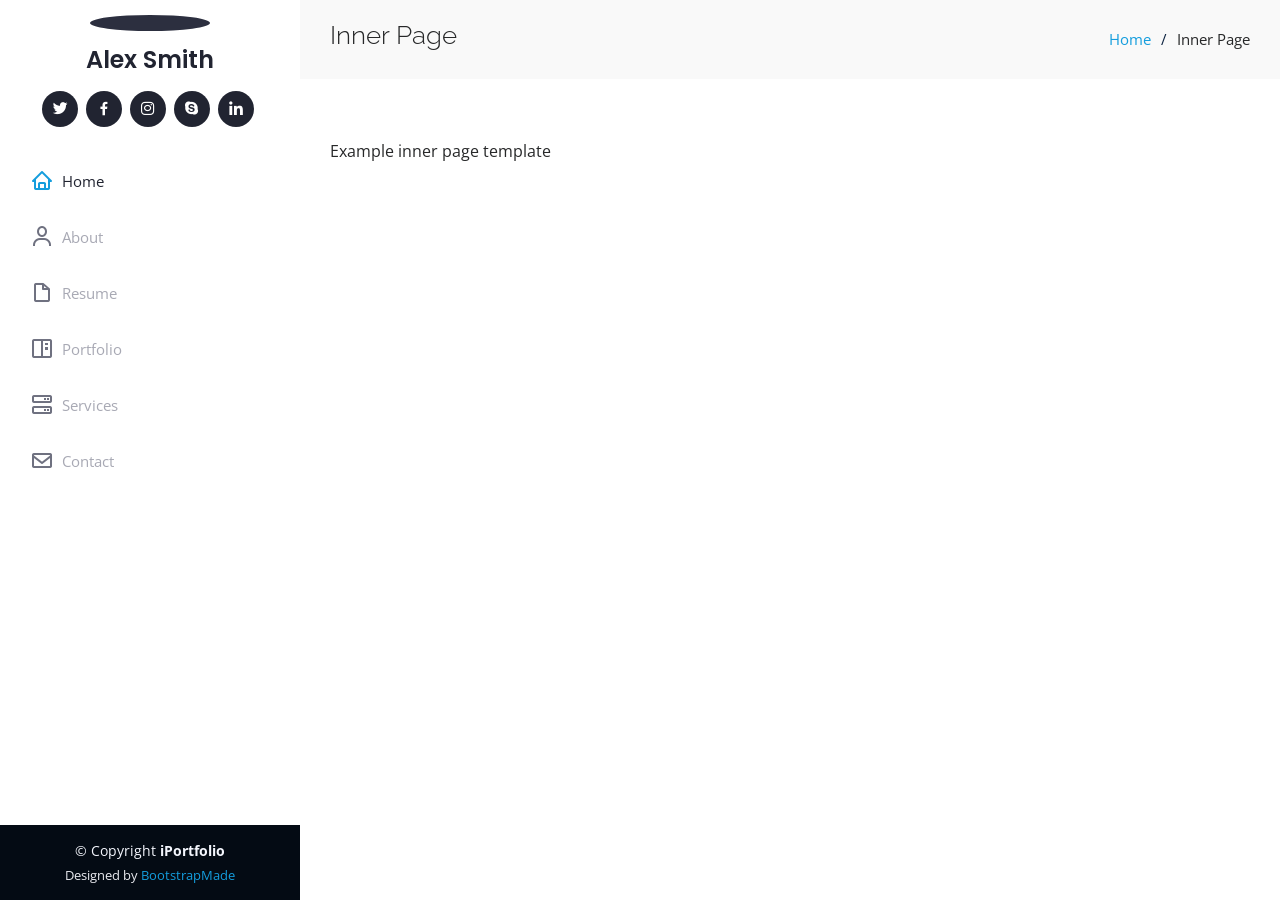
==== inner-page.html @ 762541b0 "Add portfolio website and project updates" ====
<!DOCTYPE html>
<html lang="en">

<head>
  <meta charset="utf-8">
  <meta content="width=device-width, initial-scale=1.0" name="viewport">

  <title>Inner Page - iPortfolio Bootstrap Template</title>
  <meta content="" name="description">
  <meta content="" name="keywords">

  <!-- Favicons -->
  <link href="assets/img/favicon.png" rel="icon">
  <link href="assets/img/apple-touch-icon.png" rel="apple-touch-icon">

  <!-- Google Fonts -->
  <link href="https://fonts.googleapis.com/css?family=Open+Sans:300,300i,400,400i,600,600i,700,700i|Raleway:300,300i,400,400i,500,500i,600,600i,700,700i|Poppins:300,300i,400,400i,500,500i,600,600i,700,700i" rel="stylesheet">

  <!-- Vendor CSS Files -->
  <link href="assets/vendor/aos/aos.css" rel="stylesheet">
  <link href="assets/vendor/bootstrap/css/bootstrap.min.css" rel="stylesheet">
  <link href="assets/vendor/bootstrap-icons/bootstrap-icons.css" rel="stylesheet">
  <link href="assets/vendor/boxicons/css/boxicons.min.css" rel="stylesheet">
  <link href="assets/vendor/glightbox/css/glightbox.min.css" rel="stylesheet">
  <link href="assets/vendor/swiper/swiper-bundle.min.css" rel="stylesheet">

  <!-- Template Main CSS File -->
  <link href="assets/css/style.css" rel="stylesheet">

  <!-- =======================================================
  * Template Name: iPortfolio
  * Template URL: https://bootstrapmade.com/iportfolio-bootstrap-portfolio-websites-template/
  * Updated: Mar 17 2024 with Bootstrap v5.3.3
  * Author: BootstrapMade.com
  * License: https://bootstrapmade.com/license/
  ======================================================== -->
</head>

<body>

  <!-- ======= Mobile nav toggle button ======= -->
  <i class="bi bi-list mobile-nav-toggle d-xl-none"></i>

  <!-- ======= Header ======= -->
  <header id="header">
    <div class="d-flex flex-column">

      <div class="profile">
        <img src="assets/img/profile-img.jpg" alt="" class="img-fluid rounded-circle">
        <h1 class="text-light"><a href="index.html">Alex Smith</a></h1>
        <div class="social-links mt-3 text-center">
          <a href="#" class="twitter"><i class="bx bxl-twitter"></i></a>
          <a href="#" class="facebook"><i class="bx bxl-facebook"></i></a>
          <a href="#" class="instagram"><i class="bx bxl-instagram"></i></a>
          <a href="#" class="google-plus"><i class="bx bxl-skype"></i></a>
          <a href="#" class="linkedin"><i class="bx bxl-linkedin"></i></a>
        </div>
      </div>

      <nav id="navbar" class="nav-menu navbar">
        <ul>
          <li><a href="#hero" class="nav-link scrollto active"><i class="bx bx-home"></i> <span>Home</span></a></li>
          <li><a href="#about" class="nav-link scrollto"><i class="bx bx-user"></i> <span>About</span></a></li>
          <li><a href="#resume" class="nav-link scrollto"><i class="bx bx-file-blank"></i> <span>Resume</span></a></li>
          <li><a href="#portfolio" class="nav-link scrollto"><i class="bx bx-book-content"></i> <span>Portfolio</span></a></li>
          <li><a href="#services" class="nav-link scrollto"><i class="bx bx-server"></i> <span>Services</span></a></li>
          <li><a href="#contact" class="nav-link scrollto"><i class="bx bx-envelope"></i> <span>Contact</span></a></li>
        </ul>
      </nav><!-- .nav-menu -->
    </div>
  </header><!-- End Header -->

  <main id="main">

    <!-- ======= Breadcrumbs ======= -->
    <section class="breadcrumbs">
      <div class="container">

        <div class="d-flex justify-content-between align-items-center">
          <h2>Inner Page</h2>
          <ol>
            <li><a href="index.html">Home</a></li>
            <li>Inner Page</li>
          </ol>
        </div>

      </div>
    </section><!-- End Breadcrumbs -->

    <section class="inner-page">
      <div class="container">
        <p>
          Example inner page template
        </p>
      </div>
    </section>

  </main><!-- End #main -->

  <!-- ======= Footer ======= -->
  <footer id="footer">
    <div class="container">
      <div class="copyright">
        &copy; Copyright <strong><span>iPortfolio</span></strong>
      </div>
      <div class="credits">
        <!-- All the links in the footer should remain intact. -->
        <!-- You can delete the links only if you purchased the pro version. -->
        <!-- Licensing information: https://bootstrapmade.com/license/ -->
        <!-- Purchase the pro version with working PHP/AJAX contact form: https://bootstrapmade.com/iportfolio-bootstrap-portfolio-websites-template/ -->
        Designed by <a href="https://bootstrapmade.com/">BootstrapMade</a>
      </div>
    </div>
  </footer><!-- End  Footer -->

  <a href="#" class="back-to-top d-flex align-items-center justify-content-center"><i class="bi bi-arrow-up-short"></i></a>

  <!-- Vendor JS Files -->
  <script src="assets/vendor/purecounter/purecounter_vanilla.js"></script>
  <script src="assets/vendor/aos/aos.js"></script>
  <script src="assets/vendor/bootstrap/js/bootstrap.bundle.min.js"></script>
  <script src="assets/vendor/glightbox/js/glightbox.min.js"></script>
  <script src="assets/vendor/isotope-layout/isotope.pkgd.min.js"></script>
  <script src="assets/vendor/swiper/swiper-bundle.min.js"></script>
  <script src="assets/vendor/typed.js/typed.umd.js"></script>
  <script src="assets/vendor/waypoints/noframework.waypoints.js"></script>
  <script src="assets/vendor/php-email-form/validate.js"></script>

  <!-- Template Main JS File -->
  <script src="assets/js/main.js"></script>

</body>

</html>
---- assets/css/style.css ----
/**
* Template Name: iPortfolio
* Template URL: https://bootstrapmade.com/iportfolio-bootstrap-portfolio-websites-template/
* Updated: Mar 17 2024 with Bootstrap v5.3.3
* Author: BootstrapMade.com
* License: https://bootstrapmade.com/license/
*/

/*--------------------------------------------------------------
# General
--------------------------------------------------------------*/
body {
  font-family: "Open Sans", sans-serif;
  color: #272829;
}

a {
  color: #149ddd;
  text-decoration: none;
}

a:hover {
  color: #37b3ed;
  text-decoration: none;
}

h1,
h2,
h3,
h4,
h5,
h6 {
  font-family: "Raleway", sans-serif;
}

/*--------------------------------------------------------------
# Back to top button
--------------------------------------------------------------*/
.back-to-top {
  position: fixed;
  visibility: hidden;
  opacity: 0;
  right: 15px;
  bottom: 15px;
  z-index: 996;
  background: #149ddd;
  width: 40px;
  height: 40px;
  border-radius: 50px;
  transition: all 0.4s;
}

.back-to-top i {
  font-size: 28px;
  color: #fff;
  line-height: 0;
}

.back-to-top:hover {
  background: #2eafec;
  color: #fff;
}

.back-to-top.active {
  visibility: visible;
  opacity: 1;
}

/*--------------------------------------------------------------
# Header
--------------------------------------------------------------*/
#header {
  position: fixed;
  top: 0;
  left: 0;
  bottom: 0;
  width: 300px;
  transition: all ease-in-out 0.5s;
  z-index: 9997;
  transition: all 0.5s;
  padding: 0 15px;
  background: #fff;
  overflow-y: auto;
}

#header .profile img {
  margin: 15px auto;
  display: block;
  width: 120px;
  border: 8px solid #2c2f3f;
}

#header .profile h1 {
  font-size: 24px;
  margin: 0;
  padding: 0;
  font-weight: 600;
  -moz-text-align-last: center;
  text-align-last: center;
  font-family: "Poppins", sans-serif;
}

#header .profile h1 a,
#header .profile h1 a:hover {
  color: #212431;
  text-decoration: none;
}

#header .profile .social-links a {
  font-size: 18px;
  display: inline-block;
  background: #212431;
  color: #fff;
  line-height: 1;
  padding: 8px 0;
  margin-right: 4px;
  border-radius: 50%;
  text-align: center;
  width: 36px;
  height: 36px;
  transition: 0.3s;
}

#header .profile .social-links a:hover {
  background: #149ddd;
  color: #fff;
  text-decoration: none;
}

#main {
  margin-left: 300px;
}

.container,
.container-fluid {
  padding-left: 30px;
  padding-right: 30px;
}

@media (max-width: 1199px) {
  #header {
    left: -300px;
  }

  #main {
    margin-left: 0;
  }

  .container,
  .container-fluid {
    padding-left: 12px;
    padding-right: 12px;
  }
}

/*--------------------------------------------------------------
# Navigation Menu
--------------------------------------------------------------*/
/* Desktop Navigation */
.nav-menu {
  padding: 30px 0 0 0;
}

.nav-menu * {
  margin: 0;
  padding: 0;
  list-style: none;
}

.nav-menu>ul>li {
  position: relative;
  white-space: nowrap;
}

.nav-menu a,
.nav-menu a:focus {
  display: flex;
  align-items: center;
  color: #a8a9b4;
  padding: 12px 15px;
  margin-bottom: 8px;
  transition: 0.3s;
  font-size: 15px;
}

.nav-menu a i,
.nav-menu a:focus i {
  font-size: 24px;
  padding-right: 8px;
  color: #6f7180;
}

.nav-menu a:hover,
.nav-menu .active,
.nav-menu .active:focus,
.nav-menu li:hover>a {
  text-decoration: none;
  color: #212431;
}

.nav-menu a:hover i,
.nav-menu .active i,
.nav-menu .active:focus i,
.nav-menu li:hover>a i {
  color: #149ddd;
}

/* Mobile Navigation */
.mobile-nav-toggle {
  position: fixed;
  right: 15px;
  top: 15px;
  z-index: 9998;
  border: 0;
  font-size: 24px;
  transition: all 0.4s;
  outline: none !important;
  background-color: #149ddd;
  color: #fff;
  width: 40px;
  height: 40px;
  display: inline-flex;
  align-items: center;
  justify-content: center;
  line-height: 0;
  border-radius: 50px;
  cursor: pointer;
}

.mobile-nav-active {
  overflow: hidden;
}

.mobile-nav-active #header {
  left: 0;
}

/*--------------------------------------------------------------
# Hero Section
--------------------------------------------------------------*/
#hero {
  width: 100%;
  height: 100vh;
  background: url("../img/hero-bg.webp") top center;
  background-size: cover;
}

#hero:before {
  content: "";
  background: rgba(5, 13, 24, 0.3);
  position: absolute;
  bottom: 0;
  top: 0;
  left: 0;
  right: 0;
  z-index: 1;
}

#hero .hero-container {
  position: relative;
  z-index: 2;
  min-width: 300px;
}

#hero h1 {
  margin: 0 0 10px 0;
  font-size: 64px;
  font-weight: 700;
  line-height: 56px;
  color: #fff;
}

#hero p {
  color: #fff;
  margin-bottom: 50px;
  font-size: 26px;
  font-family: "Poppins", sans-serif;
}

#hero p span {
  color: #fff;
  padding-bottom: 4px;
  letter-spacing: 1px;
  border-bottom: 3px solid #149ddd;
}

@media (min-width: 1024px) {
  #hero {
    background-attachment: fixed;
  }
}

@media (max-width: 768px) {
  #hero h1 {
    font-size: 28px;
    line-height: 36px;
  }

  #hero h2 {
    font-size: 18px;
    line-height: 24px;
    margin-bottom: 30px;
  }
}

/*--------------------------------------------------------------
# Sections General
--------------------------------------------------------------*/
section {
  padding: 60px 0;
  overflow: hidden;
}

.section-bg {
  background: #f5f8fd;
}

.section-title {
  padding-bottom: 30px;
}

.section-title h2 {
  font-size: 32px;
  font-weight: bold;
  margin-bottom: 20px;
  padding-bottom: 20px;
  position: relative;
  color: #173b6c;
}

.section-title h2::after {
  content: "";
  position: absolute;
  display: block;
  width: 50px;
  height: 3px;
  background: #149ddd;
  bottom: 0;
  left: 0;
}

.section-title p {
  margin-bottom: 0;
}

/*--------------------------------------------------------------
# About
--------------------------------------------------------------*/
.about .content h3 {
  font-weight: 700;
  font-size: 26px;
  color: #173b6c;
}

.about .content ul {
  list-style: none;
  padding: 0;
}

.about .content ul li {
  margin-bottom: 20px;
  display: flex;
  align-items: start;
}

.about .content ul strong {
  margin-right: 10px;
}

.about .content ul i {
  font-size: 16px;
  margin-right: 5px;
  color: #149ddd;
  line-height: 0;
}

.about .content p:last-child {
  margin-bottom: 0;
}

/*--------------------------------------------------------------
# Facts
--------------------------------------------------------------*/
.facts {
  padding-bottom: 30px;
}

.facts .count-box {
  padding: 30px;
  width: 100%;
}

.facts .count-box i {
  display: block;
  font-size: 44px;
  color: #149ddd;
  float: left;
  line-height: 0;
}

.facts .count-box span {
  font-size: 48px;
  line-height: 40px;
  display: block;
  font-weight: 700;
  color: #050d18;
  margin-left: 60px;
}

.facts .count-box p {
  padding: 15px 0 0 0;
  margin: 0 0 0 60px;
  font-family: "Raleway", sans-serif;
  font-size: 14px;
  color: #122f57;
}

.facts .count-box a {
  font-weight: 600;
  display: block;
  margin-top: 20px;
  color: #122f57;
  font-size: 15px;
  font-family: "Poppins", sans-serif;
  transition: ease-in-out 0.3s;
}

.facts .count-box a:hover {
  color: #1f5297;
}

/*--------------------------------------------------------------
# Akills
--------------------------------------------------------------*/
.skills .progress {
  height: 60px;
  display: block;
  background: none;
  border-radius: 0;
}

.skills .progress .skill {
  padding: 0;
  margin: 0 0 6px 0;
  text-transform: uppercase;
  display: block;
  font-weight: 600;
  font-family: "Poppins", sans-serif;
  color: #050d18;
}

.skills .progress .skill .val {
  float: right;
  font-style: normal;
}

.skills .progress-bar-wrap {
  background: #dce8f8;
  height: 10px;
}

.skills .progress-bar {
  width: 1px;
  height: 10px;
  transition: 0.9s;
  background-color: #149ddd;
}

/*--------------------------------------------------------------
# Resume
--------------------------------------------------------------*/
.resume .resume-title {
  font-size: 26px;
  font-weight: 700;
  margin-top: 20px;
  margin-bottom: 20px;
  color: #050d18;
}

.resume .resume-item {
  padding: 0 0 20px 20px;
  margin-top: -2px;
  border-left: 2px solid #1f5297;
  position: relative;
}

.resume .resume-item h4 {
  line-height: 18px;
  font-size: 18px;
  font-weight: 600;
  text-transform: uppercase;
  font-family: "Poppins", sans-serif;
  color: #050d18;
  margin-bottom: 10px;
}

.resume .resume-item h5 {
  font-size: 16px;
  background: #e4edf9;
  padding: 5px 15px;
  display: inline-block;
  font-weight: 600;
  margin-bottom: 10px;
}

.resume .resume-item ul {
  padding-left: 20px;
}

.resume .resume-item ul li {
  padding-bottom: 10px;
}

.resume .resume-item:last-child {
  padding-bottom: 0;
}

.resume .resume-item::before {
  content: "";
  position: absolute;
  width: 16px;
  height: 16px;
  border-radius: 50px;
  left: -9px;
  top: 0;
  background: #fff;
  border: 2px solid #1f5297;
}

/*--------------------------------------------------------------
# Portfolio
--------------------------------------------------------------*/
.portfolio .portfolio-item {
  margin-bottom: 30px;
}

.portfolio #portfolio-flters {
  padding: 0;
  margin: 0 auto 35px auto;
  list-style: none;
  text-align: center;
  background: #fff;
  border-radius: 50px;
  padding: 2px 15px;
}

.portfolio #portfolio-flters li {
  cursor: pointer;
  display: inline-block;
  padding: 10px 15px 8px 15px;
  font-size: 14px;
  font-weight: 600;
  line-height: 1;
  text-transform: uppercase;
  color: #272829;
  margin-bottom: 5px;
  transition: all 0.3s ease-in-out;
}

.portfolio #portfolio-flters li:hover,
.portfolio #portfolio-flters li.filter-active {
  color: #149ddd;
}

.portfolio #portfolio-flters li:last-child {
  margin-right: 0;
}

.portfolio .portfolio-wrap {
  transition: 0.3s;
  position: relative;
  overflow: hidden;
  z-index: 1;
}

.portfolio .portfolio-wrap > img {
  width: 100%;
  aspect-ratio: 4 / 3;
  object-fit: cover;
}

.portfolio .portfolio-wrap::before {
  content: "";
  background: rgba(255, 255, 255, 0.5);
  position: absolute;
  left: 0;
  right: 0;
  top: 0;
  bottom: 0;
  transition: all ease-in-out 0.3s;
  z-index: 2;
  opacity: 0;
}

.portfolio .portfolio-wrap .portfolio-links {
  opacity: 1;
  left: 0;
  right: 0;
  bottom: -60px;
  z-index: 3;
  position: absolute;
  transition: all ease-in-out 0.3s;
  display: flex;
  justify-content: center;
}

.portfolio .portfolio-wrap .portfolio-links a {
  color: #fff;
  font-size: 28px;
  text-align: center;
  background: rgba(20, 157, 221, 0.75);
  transition: 0.3s;
  width: 50%;
}

.portfolio .portfolio-wrap .portfolio-links a:hover {
  background: rgba(20, 157, 221, 0.95);
}

.portfolio .portfolio-wrap .portfolio-links a+a {
  border-left: 1px solid #37b3ed;
}

.portfolio .portfolio-wrap:hover::before {
  top: 0;
  left: 0;
  right: 0;
  bottom: 0;
  opacity: 1;
}

.portfolio .portfolio-wrap:hover .portfolio-links {
  opacity: 1;
  bottom: 0;
}

/*--------------------------------------------------------------
# Portfolio Details
--------------------------------------------------------------*/
.portfolio-details {
  padding-top: 40px;
}

.portfolio-details .portfolio-details-slider img {
  width: 100%;
}

.portfolio-details .portfolio-details-slider .swiper-pagination {
  margin-top: 20px;
  position: relative;
}

.portfolio-details .portfolio-details-slider .swiper-pagination .swiper-pagination-bullet {
  width: 12px;
  height: 12px;
  background-color: #fff;
  opacity: 1;
  border: 1px solid #149ddd;
}

.portfolio-details .portfolio-details-slider .swiper-pagination .swiper-pagination-bullet-active {
  background-color: #149ddd;
}

.portfolio-details .portfolio-info {
  padding: 30px;
  box-shadow: 0px 0 30px rgba(5, 13, 24, 0.08);
}

.portfolio-details .portfolio-info h3 {
  font-size: 22px;
  font-weight: 700;
  margin-bottom: 20px;
  padding-bottom: 20px;
  border-bottom: 1px solid #eee;
}

.portfolio-details .portfolio-info ul {
  list-style: none;
  padding: 0;
  font-size: 15px;
}

.portfolio-details .portfolio-info ul li+li {
  margin-top: 10px;
}

.portfolio-details .portfolio-description {
  padding-top: 30px;
}

.portfolio-details .portfolio-description h2 {
  font-size: 26px;
  font-weight: 700;
  margin-bottom: 20px;
}

.portfolio-details .portfolio-description p {
  padding: 0;
}

/*--------------------------------------------------------------
# Services
--------------------------------------------------------------*/
.services .icon-box {
  margin-bottom: 20px;
}

.services .icon {
  float: left;
  display: flex;
  align-items: center;
  justify-content: center;
  width: 54px;
  height: 54px;
  background: #149ddd;
  border-radius: 50%;
  transition: 0.5s;
  border: 1px solid #149ddd;
}

.services .icon i {
  color: #fff;
  font-size: 24px;
  line-height: 0;
}

.services .icon-box:hover .icon {
  background: #fff;
}

.services .icon-box:hover .icon i {
  color: #149ddd;
}

.services .title {
  margin-left: 80px;
  font-weight: 700;
  margin-bottom: 15px;
  font-size: 18px;
}

.services .title a {
  color: #343a40;
}

.services .title a:hover {
  color: #149ddd;
}

.services .description {
  margin-left: 80px;
  line-height: 24px;
  font-size: 14px;
}

/*--------------------------------------------------------------
# Testimonials
--------------------------------------------------------------*/
.testimonials .testimonials-carousel,
.testimonials .testimonials-slider {
  overflow: hidden;
}

.testimonials .testimonial-item {
  box-sizing: content-box;
  text-align: center;
  min-height: 320px;
}

.testimonials .testimonial-item .testimonial-img {
  width: 90px;
  border-radius: 50%;
  margin: 0 auto;
}

.testimonials .testimonial-item h3 {
  font-size: 18px;
  font-weight: bold;
  margin: 10px 0 5px 0;
  color: #111;
}

.testimonials .testimonial-item h4 {
  font-size: 14px;
  color: #999;
  margin: 0;
}

.testimonials .testimonial-item .quote-icon-left,
.testimonials .testimonial-item .quote-icon-right {
  color: #c3e8fa;
  font-size: 26px;
}

.testimonials .testimonial-item .quote-icon-left {
  display: inline-block;
  left: -5px;
  position: relative;
}

.testimonials .testimonial-item .quote-icon-right {
  display: inline-block;
  right: -5px;
  position: relative;
  top: 10px;
}

.testimonials .testimonial-item p {
  font-style: italic;
  margin: 0 15px 15px 15px;
  padding: 20px;
  background: #fff;
  position: relative;
  margin-bottom: 35px;
  border-radius: 6px;
  box-shadow: 0px 2px 15px rgba(0, 0, 0, 0.1);
}

.testimonials .testimonial-item p::after {
  content: "";
  width: 0;
  height: 0;
  border-top: 20px solid #fff;
  border-right: 20px solid transparent;
  border-left: 20px solid transparent;
  position: absolute;
  bottom: -20px;
  left: calc(50% - 20px);
}

.testimonials .swiper-pagination {
  margin-top: 20px;
  position: relative;
}

.testimonials .swiper-pagination .swiper-pagination-bullet {
  width: 12px;
  height: 12px;
  background-color: #fff;
  opacity: 1;
  border: 1px solid #149ddd;
}

.testimonials .swiper-pagination .swiper-pagination-bullet-active {
  background-color: #149ddd;
}

/*--------------------------------------------------------------
# Contact
--------------------------------------------------------------*/
.contact {
  padding-bottom: 130px;
}

.contact .info {
  padding: 30px;
  background: #fff;
  width: 100%;
  box-shadow: 0 0 24px 0 rgba(0, 0, 0, 0.12);
}

.contact .info i {
  font-size: 20px;
  color: #149ddd;
  float: left;
  width: 44px;
  height: 44px;
  background: #dff3fc;
  display: flex;
  justify-content: center;
  align-items: center;
  border-radius: 50px;
  transition: all 0.3s ease-in-out;
}

.contact .info h4 {
  padding: 0 0 0 60px;
  font-size: 22px;
  font-weight: 600;
  margin-bottom: 5px;
  color: #050d18;
}

.contact .info p {
  padding: 0 0 10px 60px;
  margin-bottom: 20px;
  font-size: 14px;
  color: #173b6c;
}

.contact .info .email p {
  padding-top: 5px;
}

.contact .info .social-links {
  padding-left: 60px;
}

.contact .info .social-links a {
  font-size: 18px;
  display: inline-block;
  background: #333;
  color: #fff;
  line-height: 1;
  padding: 8px 0;
  border-radius: 50%;
  text-align: center;
  width: 36px;
  height: 36px;
  transition: 0.3s;
  margin-right: 10px;
}

.contact .info .social-links a:hover {
  background: #149ddd;
  color: #fff;
}

.contact .info .email:hover i,
.contact .info .address:hover i,
.contact .info .phone:hover i {
  background: #149ddd;
  color: #fff;
}

.contact .php-email-form {
  width: 100%;
  padding: 30px;
  background: #fff;
  box-shadow: 0 0 24px 0 rgba(0, 0, 0, 0.12);
}

.contact .php-email-form .form-group {
  padding-bottom: 8px;
}

.contact .php-email-form .validate {
  display: none;
  color: red;
  margin: 0 0 15px 0;
  font-weight: 400;
  font-size: 13px;
}

.contact .php-email-form .error-message {
  display: none;
  color: #fff;
  background: #ed3c0d;
  text-align: left;
  padding: 15px;
  font-weight: 600;
}

.contact .php-email-form .error-message br+br {
  margin-top: 25px;
}

.contact .php-email-form .sent-message {
  display: none;
  color: #fff;
  background: #18d26e;
  text-align: center;
  padding: 15px;
  font-weight: 600;
}

.contact .php-email-form .loading {
  display: none;
  background: #fff;
  text-align: center;
  padding: 15px;
}

.contact .php-email-form .loading:before {
  content: "";
  display: inline-block;
  border-radius: 50%;
  width: 24px;
  height: 24px;
  margin: 0 10px -6px 0;
  border: 3px solid #18d26e;
  border-top-color: #eee;
  animation: animate-loading 1s linear infinite;
}

.contact .php-email-form .form-group {
  margin-bottom: 15px;
}

.contact .php-email-form label {
  padding-bottom: 8px;
}

.contact .php-email-form input,
.contact .php-email-form textarea {
  border-radius: 0;
  box-shadow: none;
  font-size: 14px;
}

.contact .php-email-form input {
  height: 44px;
}

.contact .php-email-form textarea {
  padding: 10px 15px;
}

.contact .php-email-form button[type=submit] {
  background: #149ddd;
  border: 0;
  padding: 10px 24px;
  color: #fff;
  transition: 0.4s;
  border-radius: 4px;
}

.contact .php-email-form button[type=submit]:hover {
  background: #37b3ed;
}

@keyframes animate-loading {
  0% {
    transform: rotate(0deg);
  }

  100% {
    transform: rotate(360deg);
  }
}

/*--------------------------------------------------------------
# Breadcrumbs
--------------------------------------------------------------*/
.breadcrumbs {
  padding: 20px 0;
  background: #f9f9f9;
}

.breadcrumbs h2 {
  font-size: 26px;
  font-weight: 300;
}

.breadcrumbs ol {
  display: flex;
  flex-wrap: wrap;
  list-style: none;
  padding: 0;
  margin: 0;
  font-size: 15px;
}

.breadcrumbs ol li+li {
  padding-left: 10px;
}

.breadcrumbs ol li+li::before {
  display: inline-block;
  padding-right: 10px;
  color: #0e2442;
  content: "/";
}

@media (max-width: 768px) {
  .breadcrumbs .d-flex {
    display: block !important;
  }

  .breadcrumbs ol {
    display: block;
  }

  .breadcrumbs ol li {
    display: inline-block;
  }
}

/*--------------------------------------------------------------
# Footer
--------------------------------------------------------------*/
#footer {
  padding: 15px;
  color: #f4f6fd;
  font-size: 14px;
  position: fixed;
  left: 0;
  bottom: 0;
  width: 300px;
  z-index: 9999;
  background: #040b14;
}

#footer .copyright {
  text-align: center;
}

#footer .credits {
  padding-top: 5px;
  text-align: center;
  font-size: 13px;
  color: #eaebf0;
}

@media (max-width: 1199px) {
  #footer {
    position: static;
    width: auto;
    padding-right: 20px 15px;
  }
}
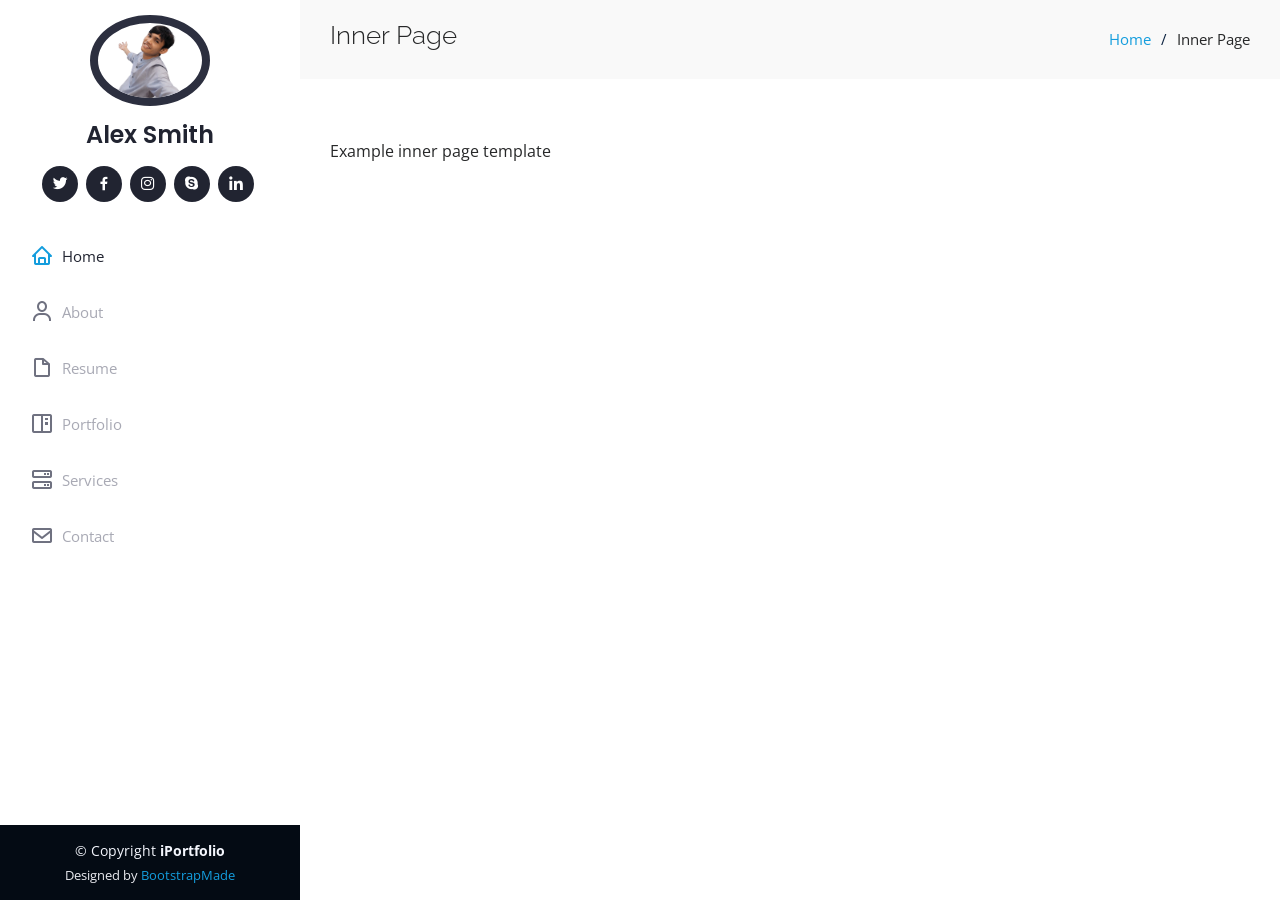
==== commit 25659e05: "Update profile photo and GitHub link" ====
--- a/inner-page.html
+++ b/inner-page.html
@@ -46,7 +46,7 @@
     <div class="d-flex flex-column">
 
       <div class="profile">
-        <img src="assets/img/profile-img.jpg" alt="" class="img-fluid rounded-circle">
+        <img src="assets/img/profile-adam.png" alt="Adam Projo" class="img-fluid rounded-circle">
         <h1 class="text-light"><a href="index.html">Alex Smith</a></h1>
         <div class="social-links mt-3 text-center">
           <a href="#" class="twitter"><i class="bx bxl-twitter"></i></a>
@@ -131,4 +131,4 @@
 
 </body>
 
-</html>+</html>
